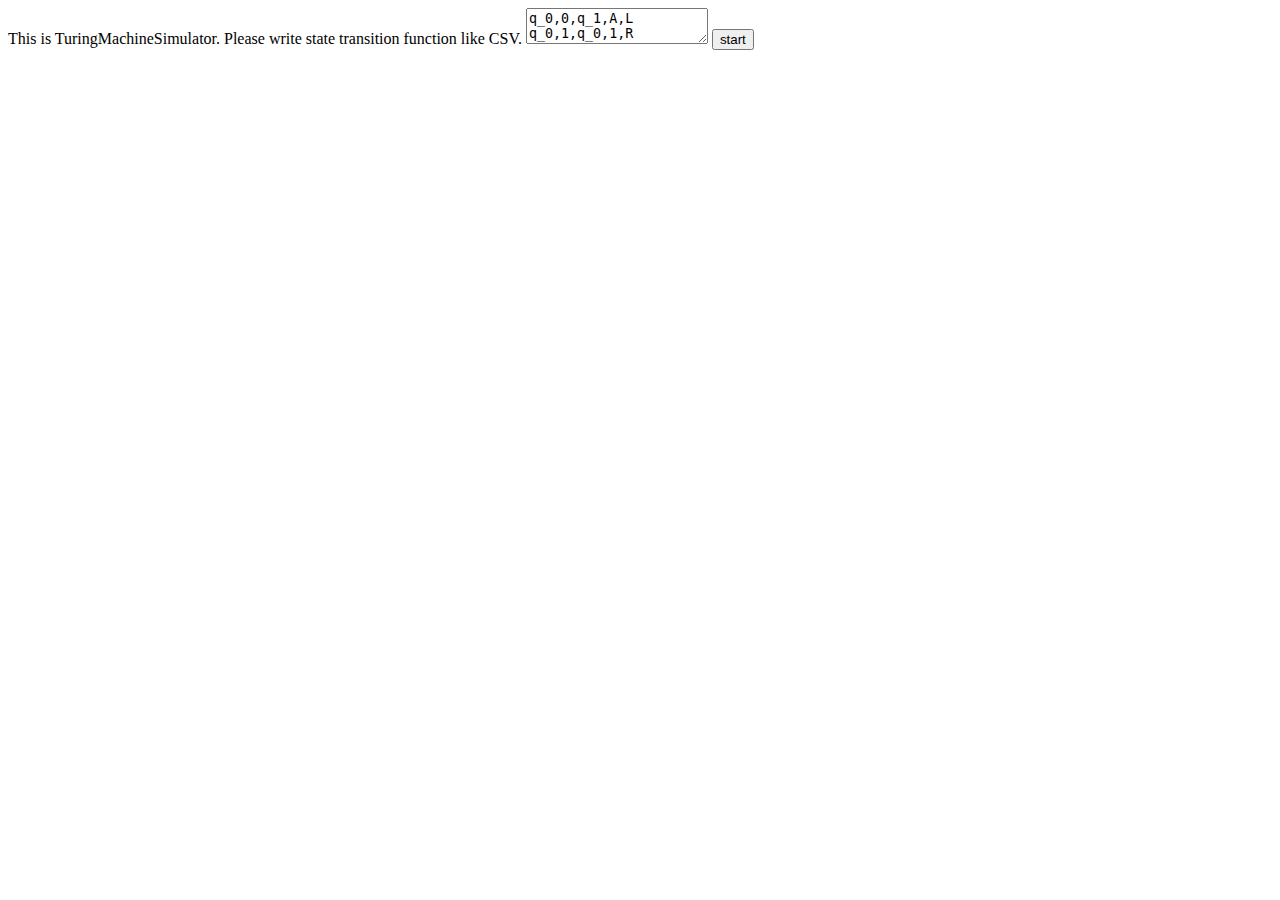
==== index.html @ 309ee5dc "store state transition function to array from textarea's csv" ====
<html>
    <head>
    <meta http-equiv="X-UA-Compatible" content="IE=edge">
    <title>TuringMachineSimulator</title>
    <meta charset="utf-8">
    <meta name="description" content="Javascriptで作られたTuringMachineSimulator">
    <meta name="viewport" content="width=device-width, initial-scale=1 user-scalable=no">
<!--    <link rel="shortcut icon" href="media/favicon.ico">-->
    </head>
    <body>
This is TuringMachineSimulator.
Please write state transition function like CSV.
<textarea id="StateTransitionText">q_0,0,q_1,A,L
q_0,1,q_0,1,R
q_0,A,q_0,A,R
q_0,B,q_0,B,R
q_0,_,q_4,_,L
q_1,1,q_1,1,L
q_1,A,q_1,A,L
q_1,B,q_1,B,L
q_1,_,q_2,_,R
q_2,0,q_2,0,R
q_2,1,q_3,B,L
q_2,A,q_2,A,R
q_2,B,q_2,B,R
q_2,_,q_reject,_,S
q_3,0,q_3,0,L
q_3,A,q_3,A,L
q_3,B,q_3,B,L
q_3,_,q_0,_,R
q_4,1,q_reject,1,S
q_4,A,q_4,A,L
q_4,B,q_4,B,L
q_4,_,q_accept,_,R</textarea>
<button onclick="startCalc();">start</button>

    <script src="index.js"></script>
    </body>
    </html>
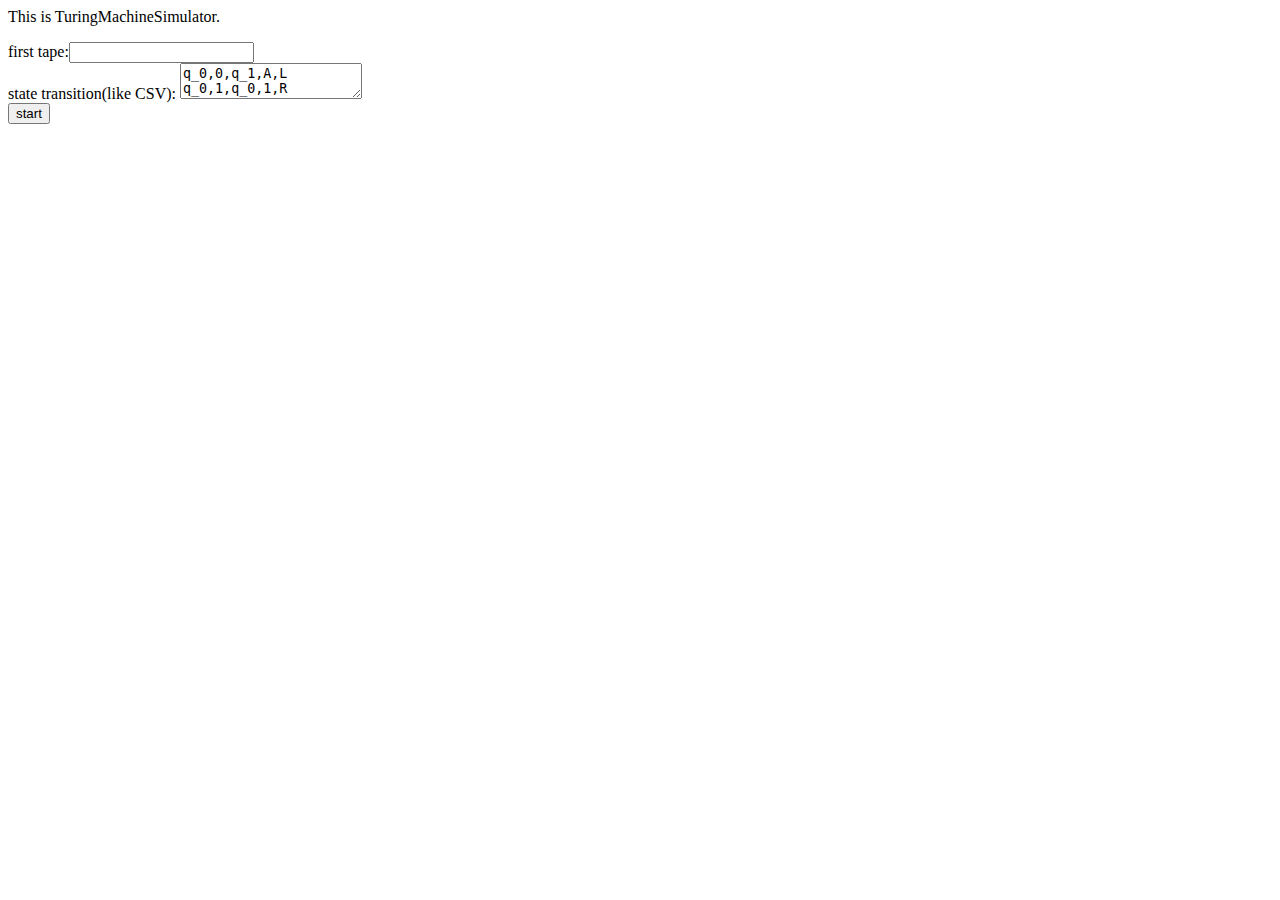
==== commit 29d5123c: "store first tape from <input>" ====
--- a/index.html
+++ b/index.html
@@ -8,8 +8,10 @@
 <!--    <link rel="shortcut icon" href="media/favicon.ico">-->
     </head>
     <body>
-This is TuringMachineSimulator.
-Please write state transition function like CSV.
+
+<p>This is TuringMachineSimulator.</p>
+<div>first tape:<input type="text" id="tapeText"></div>
+<div>state transition(like CSV):
 <textarea id="StateTransitionText">q_0,0,q_1,A,L
 q_0,1,q_0,1,R
 q_0,A,q_0,A,R
@@ -31,7 +33,7 @@
 q_4,1,q_reject,1,S
 q_4,A,q_4,A,L
 q_4,B,q_4,B,L
-q_4,_,q_accept,_,R</textarea>
+q_4,_,q_accept,_,R</textarea></div>
 <button onclick="startCalc();">start</button>
 
     <script src="index.js"></script>
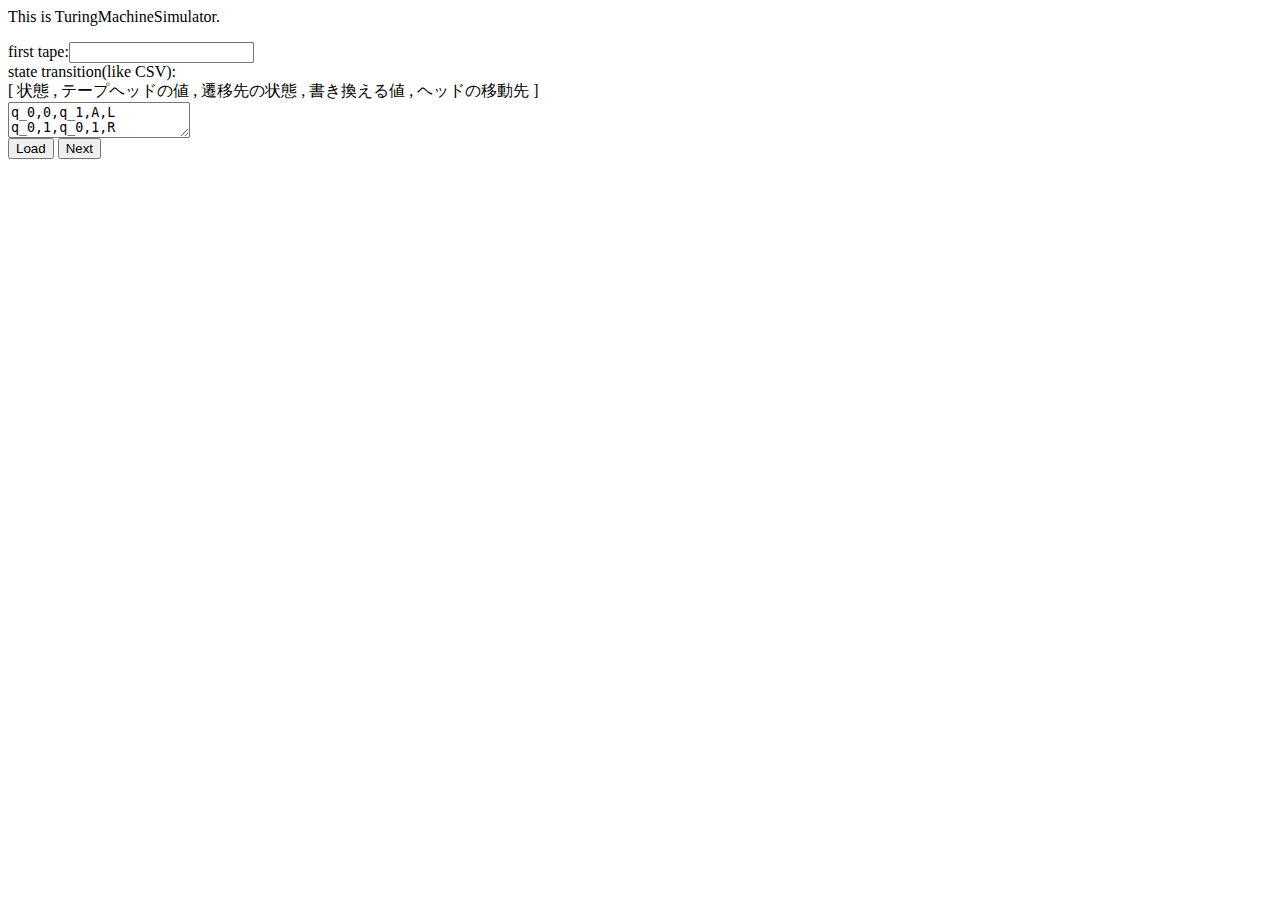
==== commit 44895c71: "if click button, play a step of turing machine" ====
--- a/index.html
+++ b/index.html
@@ -11,8 +11,9 @@
 
 <p>This is TuringMachineSimulator.</p>
 <div>first tape:<input type="text" id="tapeText"></div>
-<div>state transition(like CSV):
-<textarea id="StateTransitionText">q_0,0,q_1,A,L
+<div>state transition(like CSV):</div>
+<div>[ 状態 , テープヘッドの値 , 遷移先の状態 , 書き換える値 , ヘッドの移動先 ]</div>
+<div><textarea id="StateTransitionText">q_0,0,q_1,A,L
 q_0,1,q_0,1,R
 q_0,A,q_0,A,R
 q_0,B,q_0,B,R
@@ -34,7 +35,9 @@
 q_4,A,q_4,A,L
 q_4,B,q_4,B,L
 q_4,_,q_accept,_,R</textarea></div>
-<button onclick="startCalc();">start</button>
+<button onclick="loadTapeAndTransitionFromHTML();">Load</button>
+<button onclick="nextStep();">Next</button>
+<!--<button onclick="startCalc();">start</button>-->
 
     <script src="index.js"></script>
     </body>
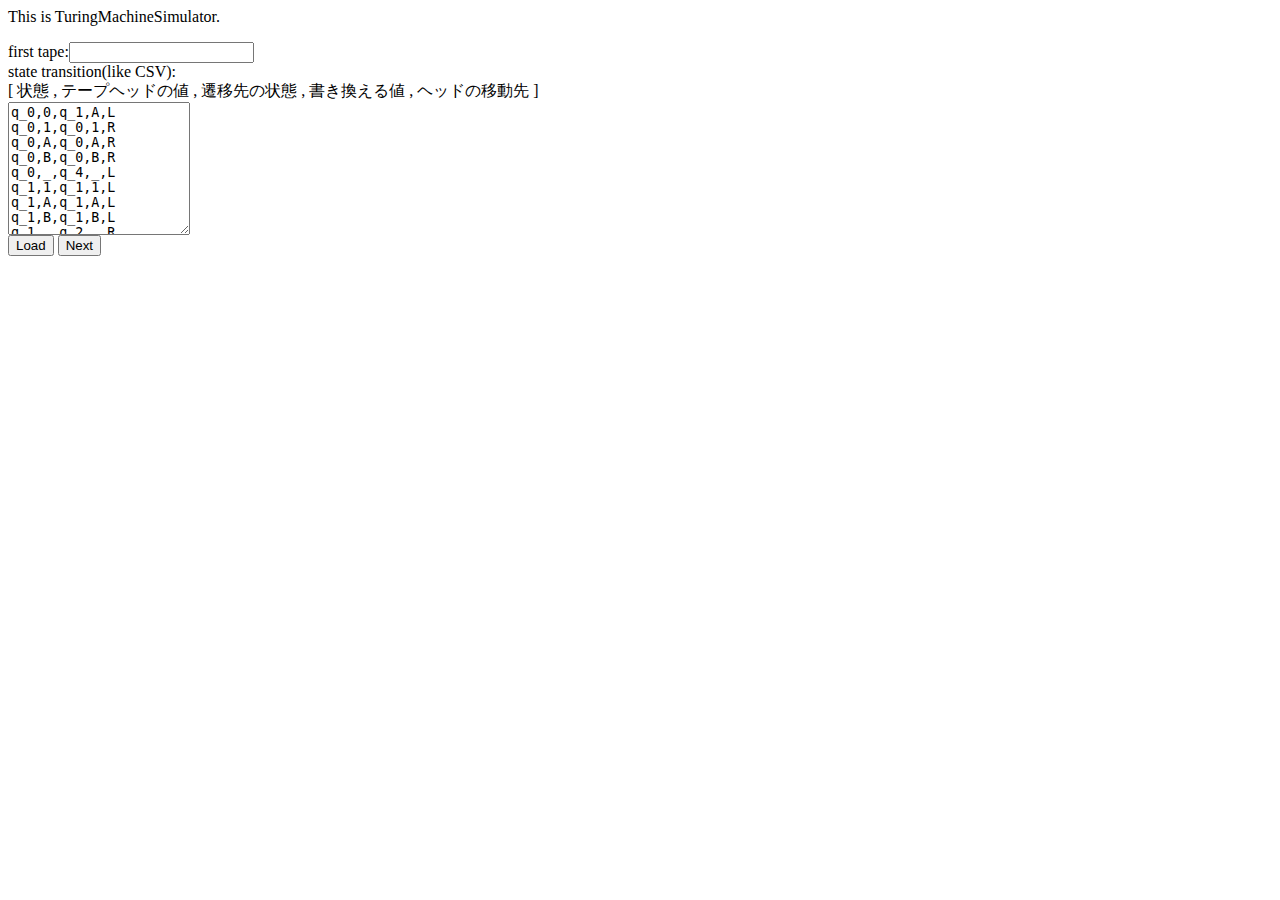
==== commit 4d70920f: "make a file 'index.css'" ====
--- a/index.html
+++ b/index.html
@@ -5,6 +5,7 @@
     <meta charset="utf-8">
     <meta name="description" content="Javascriptで作られたTuringMachineSimulator">
     <meta name="viewport" content="width=device-width, initial-scale=1 user-scalable=no">
+    <link rel="stylesheet" href="index.css">
 <!--    <link rel="shortcut icon" href="media/favicon.ico">-->
     </head>
     <body>
@@ -34,11 +35,12 @@
 q_4,1,q_reject,1,S
 q_4,A,q_4,A,L
 q_4,B,q_4,B,L
-q_4,_,q_accept,_,R</textarea></div>
+q_4,_,q_accept,_,S</textarea></div>
 <button onclick="loadTapeAndTransitionFromHTML();">Load</button>
 <button onclick="nextStep();">Next</button>
 <!--<button onclick="startCalc();">start</button>-->
 
+<div><canvas id="turingMachineCanvas" width="600px" height="300px"></canvas></div>
     <script src="index.js"></script>
     </body>
     </html>--- a/index.css
+++ b/index.css
@@ -0,0 +1,4 @@
+textarea{
+    display:inline-block;
+    height:10em;
+}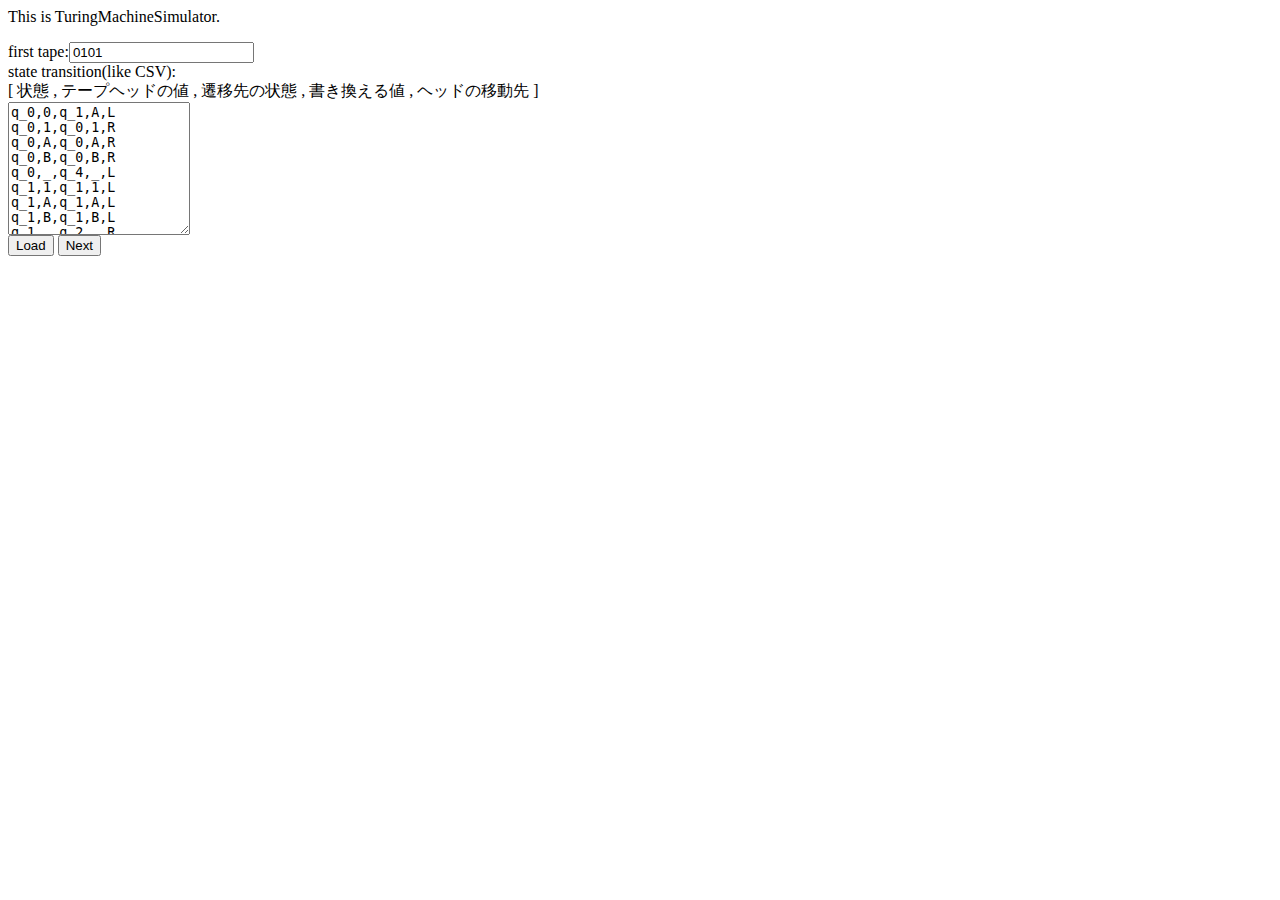
==== commit de7b6308: "fix.reading index.js is missed in index.html" ====
--- a/index.html
+++ b/index.html
@@ -11,7 +11,7 @@
     <body>
 
 <p>This is TuringMachineSimulator.</p>
-<div>first tape:<input type="text" id="tapeText"></div>
+<div>first tape:<input type="text" id="tapeText" value="0101"></div>
 <div>state transition(like CSV):</div>
 <div>[ 状態 , テープヘッドの値 , 遷移先の状態 , 書き換える値 , ヘッドの移動先 ]</div>
 <div><textarea id="StateTransitionText">q_0,0,q_1,A,L
@@ -37,7 +37,7 @@
 q_4,B,q_4,B,L
 q_4,_,q_accept,_,S</textarea></div>
 <button onclick="loadTapeAndTransitionFromHTML();">Load</button>
-<button onclick="nextStep();">Next</button>
+<button onclick="TM.nextStep();">Next</button>
 <!--<button onclick="startCalc();">start</button>-->
 
 <div><canvas id="turingMachineCanvas" width="600px" height="300px"></canvas></div>
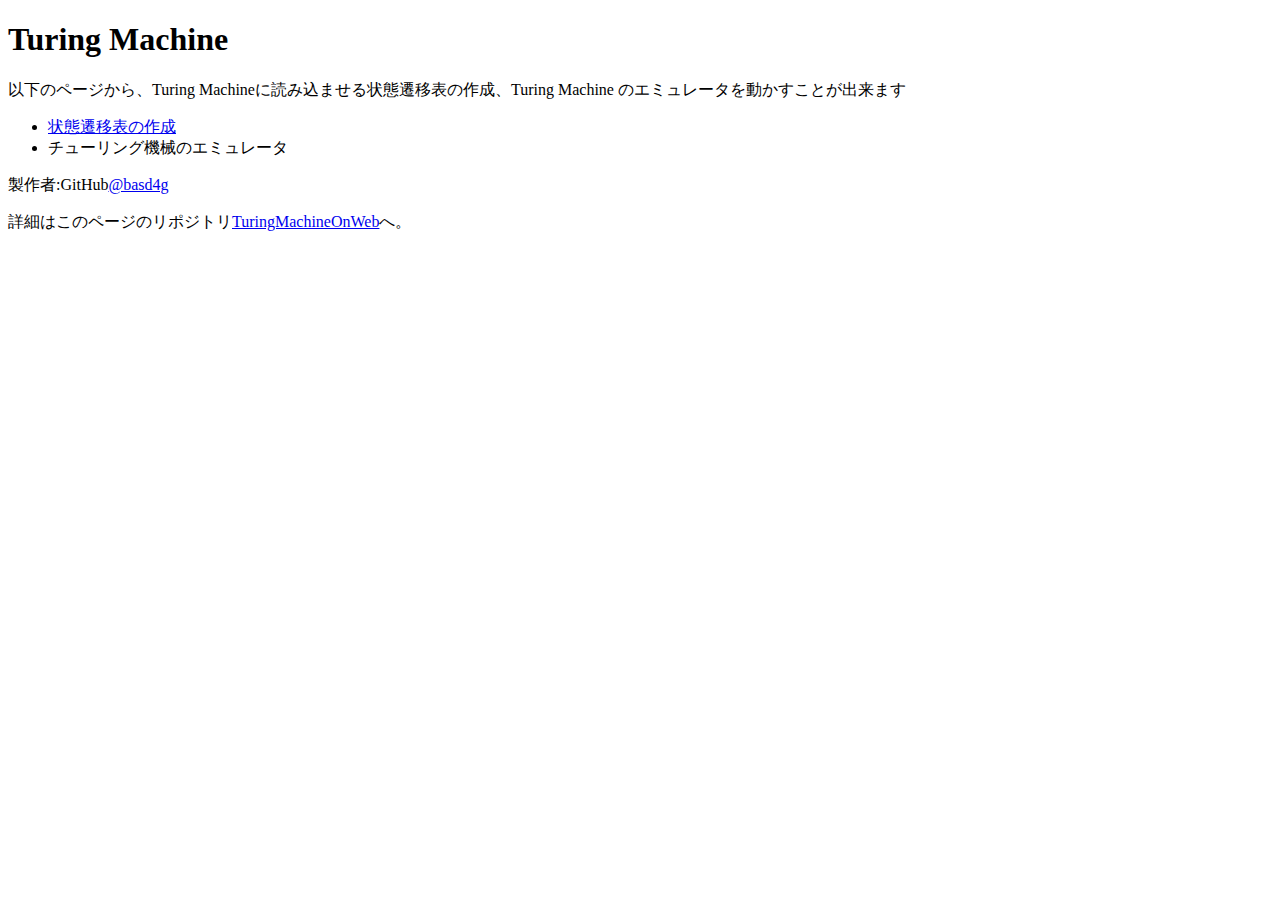
==== commit 07e1459f: "Add index.html" ====
--- a/index.html
+++ b/index.html
@@ -1,46 +1,25 @@
-<html>
-    <head>
-    <meta http-equiv="X-UA-Compatible" content="IE=edge">
-    <title>TuringMachineSimulator</title>
-    <meta charset="utf-8">
-    <meta name="description" content="Javascriptで作られたTuringMachineSimulator">
-    <meta name="viewport" content="width=device-width, initial-scale=1 user-scalable=no">
-    <link rel="stylesheet" href="index.css">
-<!--    <link rel="shortcut icon" href="media/favicon.ico">-->
-    </head>
-    <body>
-
-<p>This is TuringMachineSimulator.</p>
-<div>first tape:<input type="text" id="tapeText" value="0101"></div>
-<div>state transition(like CSV):</div>
-<div>[ 状態 , テープヘッドの値 , 遷移先の状態 , 書き換える値 , ヘッドの移動先 ]</div>
-<div><textarea id="StateTransitionText">q_0,0,q_1,A,L
-q_0,1,q_0,1,R
-q_0,A,q_0,A,R
-q_0,B,q_0,B,R
-q_0,_,q_4,_,L
-q_1,1,q_1,1,L
-q_1,A,q_1,A,L
-q_1,B,q_1,B,L
-q_1,_,q_2,_,R
-q_2,0,q_2,0,R
-q_2,1,q_3,B,L
-q_2,A,q_2,A,R
-q_2,B,q_2,B,R
-q_2,_,q_reject,_,S
-q_3,0,q_3,0,L
-q_3,A,q_3,A,L
-q_3,B,q_3,B,L
-q_3,_,q_0,_,R
-q_4,1,q_reject,1,S
-q_4,A,q_4,A,L
-q_4,B,q_4,B,L
-q_4,_,q_accept,_,S</textarea></div>
-<button onclick="loadTapeAndTransitionFromHTML();">Load</button>
-<button onclick="TM.nextStep();">Next</button>
-<!--<button onclick="startCalc();">start</button>-->
-
-<div><canvas id="turingMachineCanvas" width="600px" height="300px"></canvas></div>
-    <script src="index.js"></script>
-    </body>
-    </html>+<!DOCTYPE html>
+<html>
+  <head>
+    <title>Turing Machine</title>
+  </head>
+  <body>
+    <h1>Turing Machine</h1>
+    <p>
+以下のページから、Turing Machineに読み込ませる状態遷移表の作成、Turing Machine のエミュレータを動かすことが出来ます
+    </p>
+    <ul>
+      <li><a href="transitionTableEditor.html">状態遷移表の作成</a></li>
+      <li><a href0"machine.html">チューリング機械のエミュレータ</a></li>
+    </ul>
+    <p>
+    製作者:GitHub<a href="https://github.com/basd4g">@basd4g</a>
+    </p>
+
+    <p>
+    詳細はこのページのリポジトリ<a href="https://github.com/basd4g/TuringMachineOnWeb">TuringMachineOnWeb</a>へ。
+    </p>
+
+
+  </body>
+</html>
